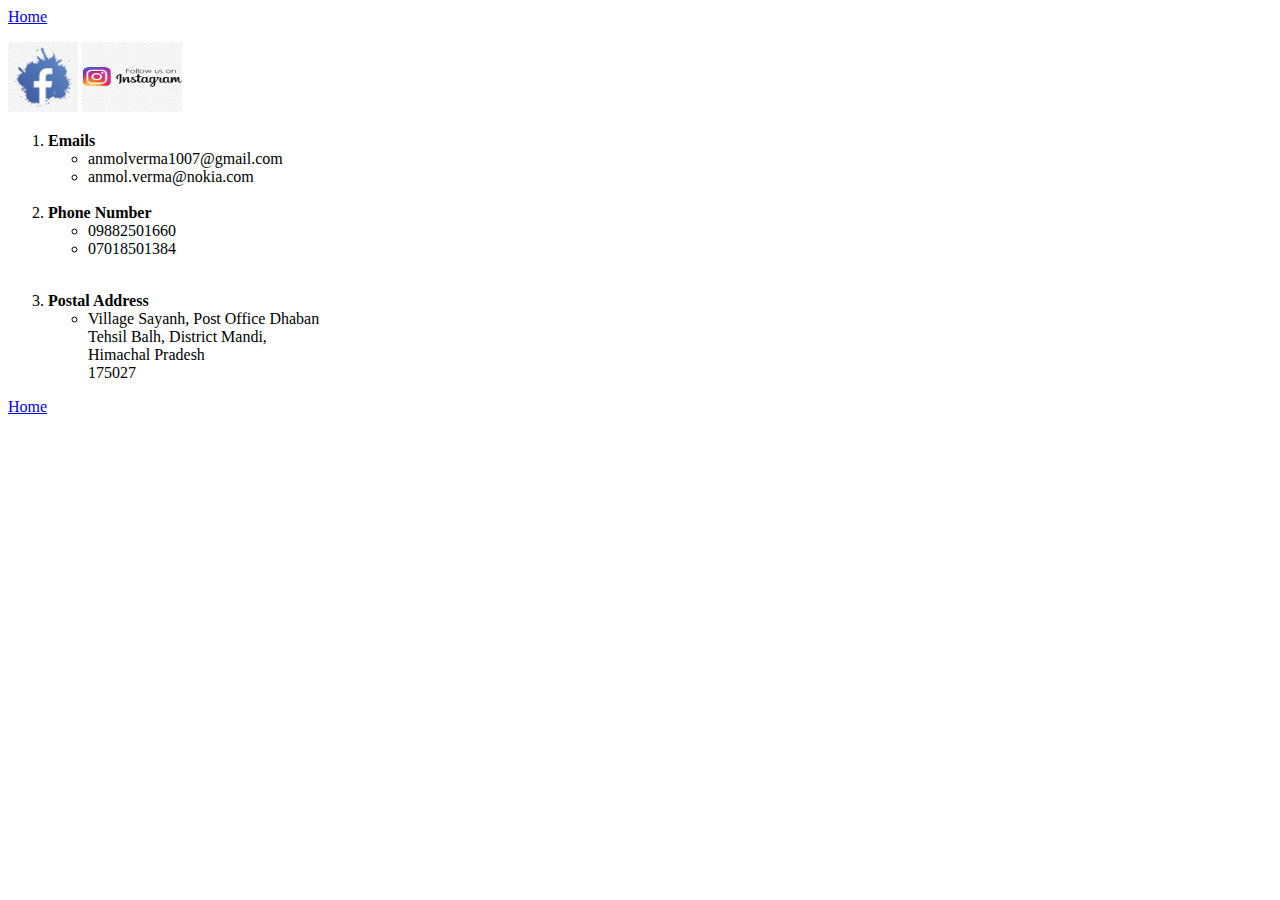
==== contacts.html @ f4fba119 "new update" ====
<html>
  <head>
    <meta charset="utf-8">
    <meta name="description" content="Its My personal Website">
    <meta name="keywords" content="HTML, CSS,XML,JavaScript">
    <meta name="author" content="John Doe"/>
    <meta name="viewpoint" content="width-device-width, initital-scale=1.0" />
    <title>Contacts 🤠</title>
  </head>
  <body>
    <p><a href="index.html">Home</a></p>
    <em><strong><a href="https://www.facebook.com/anmolvoo7/ "><img src="fb.png" alt="Anmol Verma " width="70" height="70"></a></strong></em>
    <em><strong><a href="https://www.instagram.com/_anmol__10_/ "><img src="insta.png" alt="Anmol Verma" width="100" height="70"></a></strong></em><br>

    <ol>
      <li><b>Emails</b></li>
        <ul>
          <li>anmolverma1007@gmail.com</li>
          <li>anmol.verma@nokia.com</li>
        </ul>
      <br>
      <li><b>Phone Number</b></li>
      <ul>
        <li>09882501660</li>
        <li>07018501384</li>
      </ul>
      <br>
      <p>
      <li><b>Postal Address</b></li>
      <ul><li>Village Sayanh, Post Office Dhaban <br>
          Tehsil Balh, District Mandi,<br>
          Himachal Pradesh <br>175027</li>
      </ul>
      </p>
    </ol>
    <p><a href="index.html">Home</a></p>
  </body>
</html>
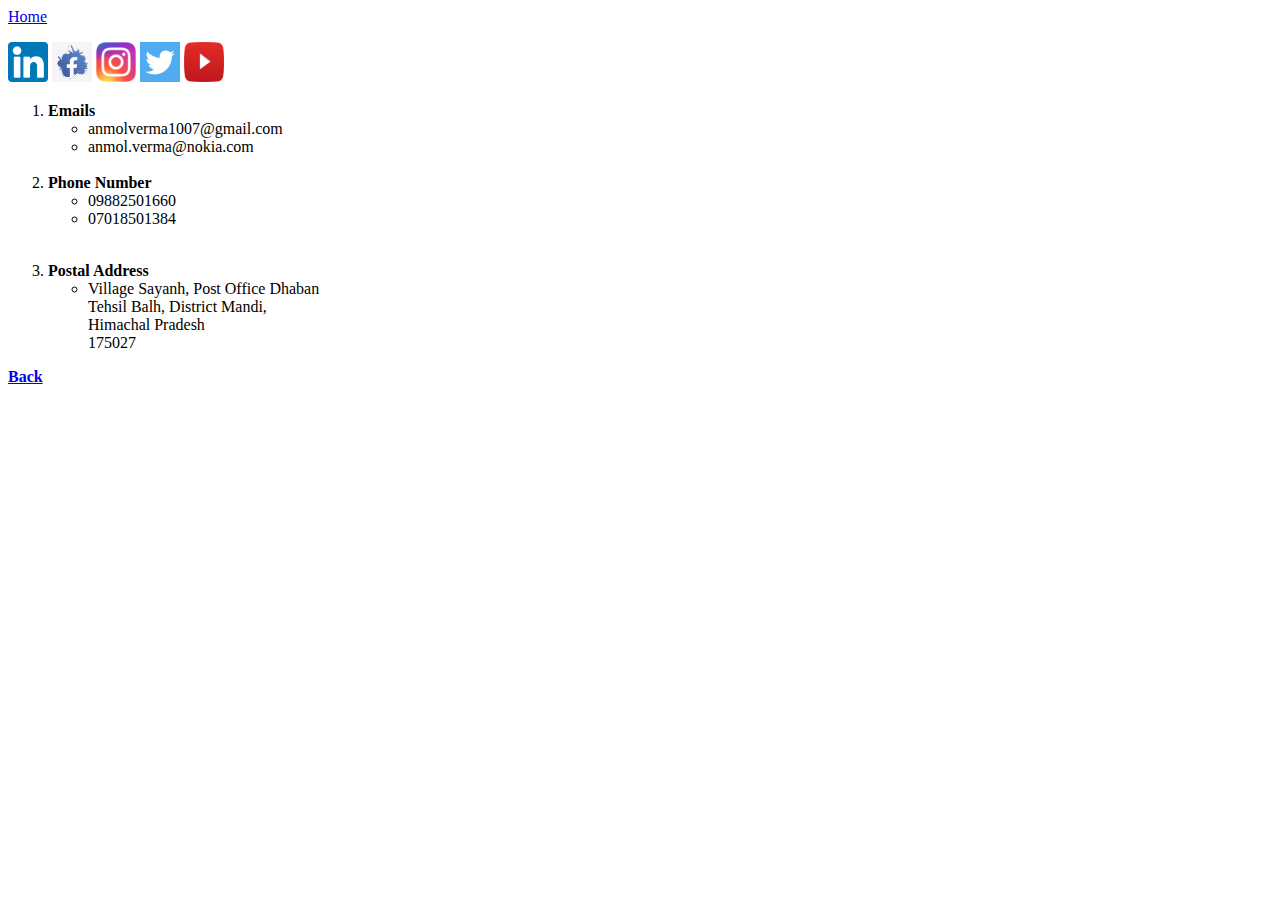
==== commit d75e94de: "update_XX_14_02_2022" ====
--- a/contacts.html
+++ b/contacts.html
@@ -9,9 +9,11 @@
   </head>
   <body>
     <p><a href="index.html">Home</a></p>
-    <em><strong><a href="https://www.facebook.com/anmolvoo7/ "><img src="fb.png" alt="Anmol Verma " width="70" height="70"></a></strong></em>
-    <em><strong><a href="https://www.instagram.com/_anmol__10_/ "><img src="insta.png" alt="Anmol Verma" width="100" height="70"></a></strong></em><br>
-
+    <em><strong><a href="https://www.linkedin.com/in/anmol-verma-2aa825178" target="_blank"><img src="li.png" alt="Anmol Verma" width="40" height="40"></a></strong></em>
+    <em><strong><a href="https://www.facebook.com/anmolvoo7/" target="_blank"><img src="fb.png" alt="Anmol Verma" width="40" height="40"></a></strong></em>
+    <em><strong><a href="https://www.instagram.com/_anmol__10_/" target="_blank"><img src="Instagram_logo_2016.svg.png" alt="Anmol Verma" width="40" height="40"></a></strong></em>
+    <em><strong><a href="https://twitter.com/anmolverma1007" target="_blank"><img src="twitter.png" alt="Anmol Verma" width="40" height="40"></a></strong></em>
+    <em><strong><a href="https://www.youtube.com/channel/UCyG0B4U-xX1XOOo2xJrcxLQ" target="_blank"><img src="yt.png" alt="Anmol Verma" width="40" height="40"></a></strong></em><br>
     <ol>
       <li><b>Emails</b></li>
         <ul>
@@ -33,6 +35,6 @@
       </ul>
       </p>
     </ol>
-    <p><a href="index.html">Home</a></p>
+    <p><b><a href="index.html">Back</a></b></p>
   </body>
 </html>
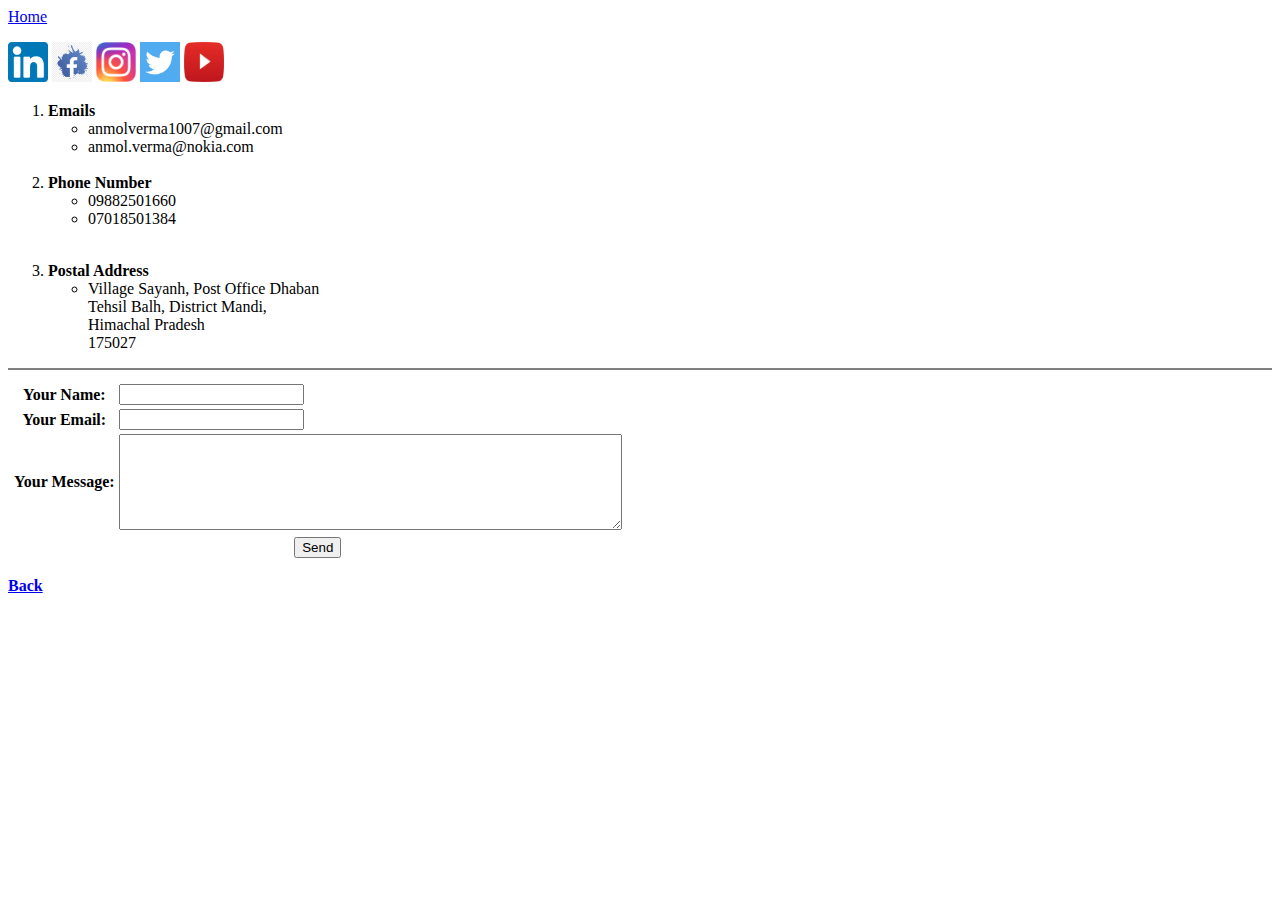
==== commit ceb87ad5: "update_XX_15_02_2022" ====
--- a/contacts.html
+++ b/contacts.html
@@ -9,11 +9,11 @@
   </head>
   <body>
     <p><a href="index.html">Home</a></p>
-    <em><strong><a href="https://www.linkedin.com/in/anmol-verma-2aa825178" target="_blank"><img src="li.png" alt="Anmol Verma" width="40" height="40"></a></strong></em>
-    <em><strong><a href="https://www.facebook.com/anmolvoo7/" target="_blank"><img src="fb.png" alt="Anmol Verma" width="40" height="40"></a></strong></em>
-    <em><strong><a href="https://www.instagram.com/_anmol__10_/" target="_blank"><img src="Instagram_logo_2016.svg.png" alt="Anmol Verma" width="40" height="40"></a></strong></em>
-    <em><strong><a href="https://twitter.com/anmolverma1007" target="_blank"><img src="twitter.png" alt="Anmol Verma" width="40" height="40"></a></strong></em>
-    <em><strong><a href="https://www.youtube.com/channel/UCyG0B4U-xX1XOOo2xJrcxLQ" target="_blank"><img src="yt.png" alt="Anmol Verma" width="40" height="40"></a></strong></em><br>
+    <em><strong><a href="https://www.linkedin.com/in/anmol-verma-2aa825178" target="_blank"><img src="images\li.png" alt="Anmol Verma" width="40" height="40"></a></strong></em>
+    <em><strong><a href="https://www.facebook.com/anmolvoo7/" target="_blank"><img src="images\fb.png" alt="Anmol Verma" width="40" height="40"></a></strong></em>
+    <em><strong><a href="https://www.instagram.com/_anmol__10_/" target="_blank"><img src="images\Instagram_logo_2016.svg.png" alt="Anmol Verma" width="40" height="40"></a></strong></em>
+    <em><strong><a href="https://twitter.com/anmolverma1007" target="_blank"><img src="images\twitter.png" alt="Anmol Verma" width="40" height="40"></a></strong></em>
+    <em><strong><a href="https://www.youtube.com/channel/UCyG0B4U-xX1XOOo2xJrcxLQ" target="_blank"><img src="images\yt.png" alt="Anmol Verma" width="40" height="40"></a></strong></em><br>
     <ol>
       <li><b>Emails</b></li>
         <ul>
@@ -35,6 +35,46 @@
       </ul>
       </p>
     </ol>
+    <hr noshade>
+    <form enctype="text/plain" target="_blank" action="mailto:anmolverma1007@gmail.com" method="post" method="get">
+      <table>
+        <tr>
+          <td>
+          <table>
+            <tr>
+              <th>
+                <label>Your Name:</label>
+              </th>
+              <td>
+                <input required type="text" name="Your Name" value=" "><br>
+              </td>
+            </tr>
+            <tr>
+              <th>
+                <label>Your Email: </label>
+              </th>
+              <td>
+                <input required type="email" name="Your Email" value=" " ><br>
+              </td>
+            </tr>
+            <tr>
+              <th>
+                <label>Your Message: </label><br>
+              </th>
+              <td>
+                <textarea required name="Your message" id="" value=" " cols="60" rows="6"></textarea><br>
+              </td>
+            </tr>
+          </table>
+          </td>
+        </tr>
+          <td align="center">
+              <input type="submit" value="Send" name="">
+          </td>
+        </tr>
+      </table>
+    </form>
+
     <p><b><a href="index.html">Back</a></b></p>
   </body>
 </html>
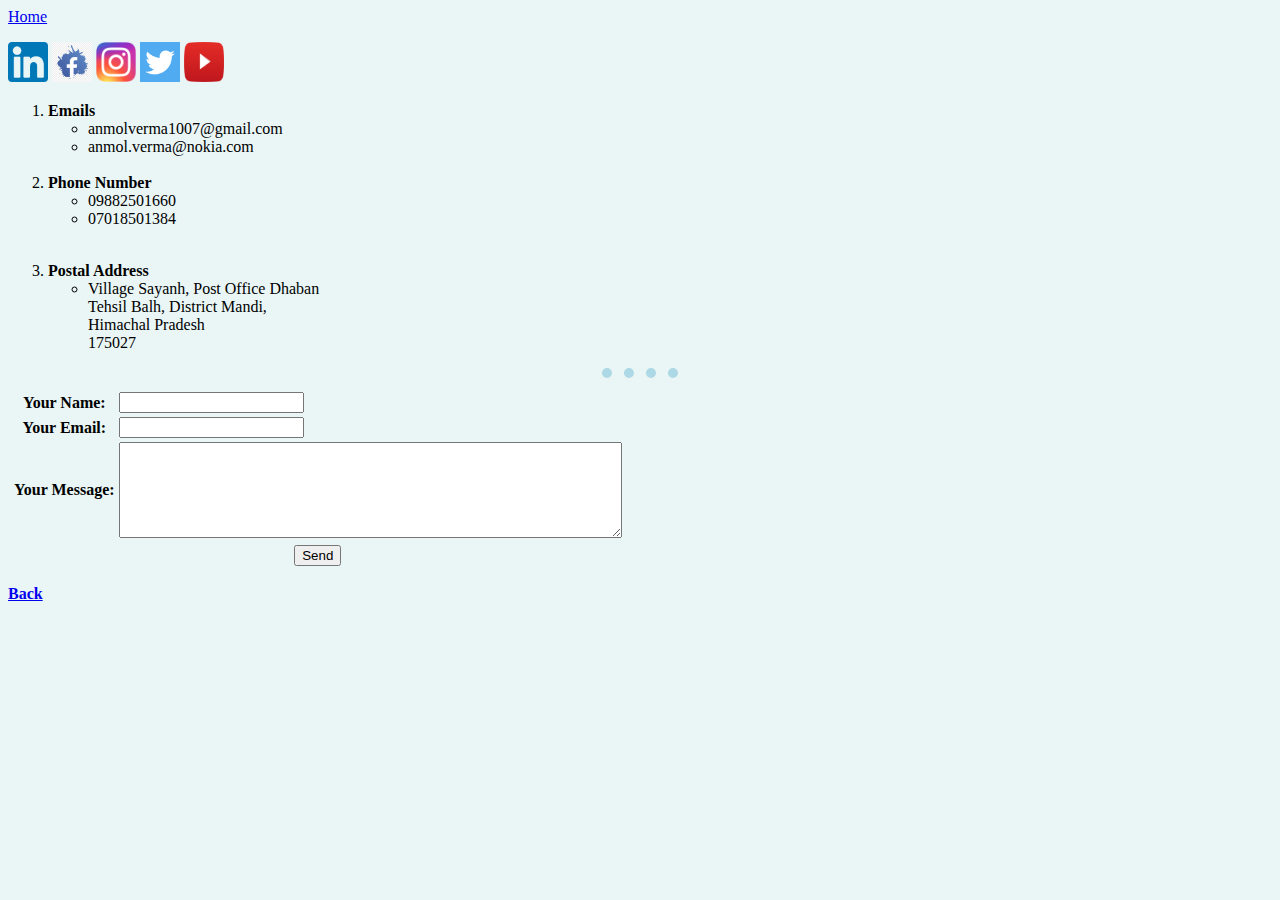
==== commit 9e765cc7: "upgrade version" ====
--- a/contacts.html
+++ b/contacts.html
@@ -5,6 +5,7 @@
     <meta name="keywords" content="HTML, CSS,XML,JavaScript">
     <meta name="author" content="John Doe"/>
     <meta name="viewpoint" content="width-device-width, initital-scale=1.0" />
+    <link rel="stylesheet" href="css\styles.css">
     <title>Contacts 🤠</title>
   </head>
   <body>
@@ -35,7 +36,7 @@
       </ul>
       </p>
     </ol>
-    <hr noshade>
+    <hr>
     <form enctype="text/plain" target="_blank" action="mailto:anmolverma1007@gmail.com" method="post" method="get">
       <table>
         <tr>
